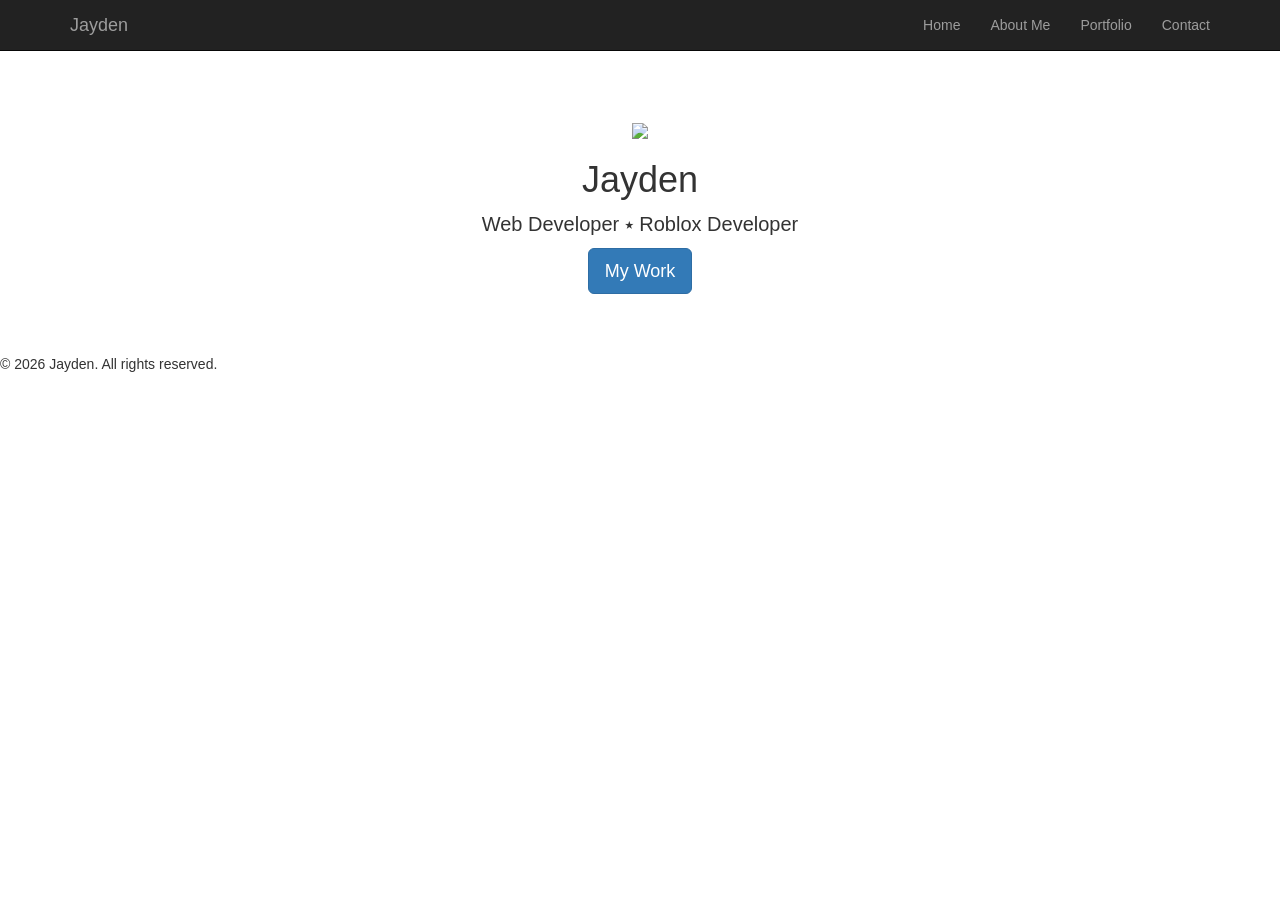
==== index.html @ 9d365aff "Create index.html" ====
<!DOCTYPE html>
<html lang="en">
<head>
    <title>Jayden</title>
    <meta charset="UTF-8">
    <meta name="viewport" content="width=device-width, initial-scale=1">

    <link rel="stylesheet" href="style.css">
    <link rel="stylesheet" href="https://maxcdn.bootstrapcdn.com/bootstrap/3.4.1/css/bootstrap.min.css">

    <script src="https://ajax.googleapis.com/ajax/libs/jquery/3.7.1/jquery.min.js"></script>
    <script src="https://maxcdn.bootstrapcdn.com/bootstrap/3.4.1/js/bootstrap.min.js"></script>
</head>

<body>

<nav class="navbar navbar-inverse navbar-fixed-top">
    <div class="container">
        <div class="navbar-header">
            <button type="button" class="navbar-toggle" data-toggle="collapse" data-target="#myNavbar">
                <span class="icon-bar"></span>
                <span class="icon-bar"></span>
                <span class="icon-bar"></span>
            </button>

            <a class="navbar-brand" href="index.html">Jayden</a>
        </div>

        <div class="collapse navbar-collapse" id="myNavbar">
            <ul class="nav navbar-nav navbar-right">
                <li><a href="index.html">Home</a></li>
                <li><a href="about.html">About Me</a></li>
                <li><a href="portfolio.html">Portfolio</a></li>
                <li><a href="contact.html">Contact</a></li>
            </ul>
        </div>
    </div>
</nav>

<section style="text-align:center; padding:120px 20px 60px;">
    <img src="dice.png" style="max-width:250px; width:100%;">
    
    <h1>Jayden</h1>
    <p style="font-size:20px;">Web Developer ⭑ Roblox Developer</p>

    <button onclick="location.href='portfolio.html'" class="btn btn-primary btn-lg">
        My Work
    </button>
</section>

<footer>
    © 2026 Jayden. All rights reserved.
</footer>

</body>
</html>
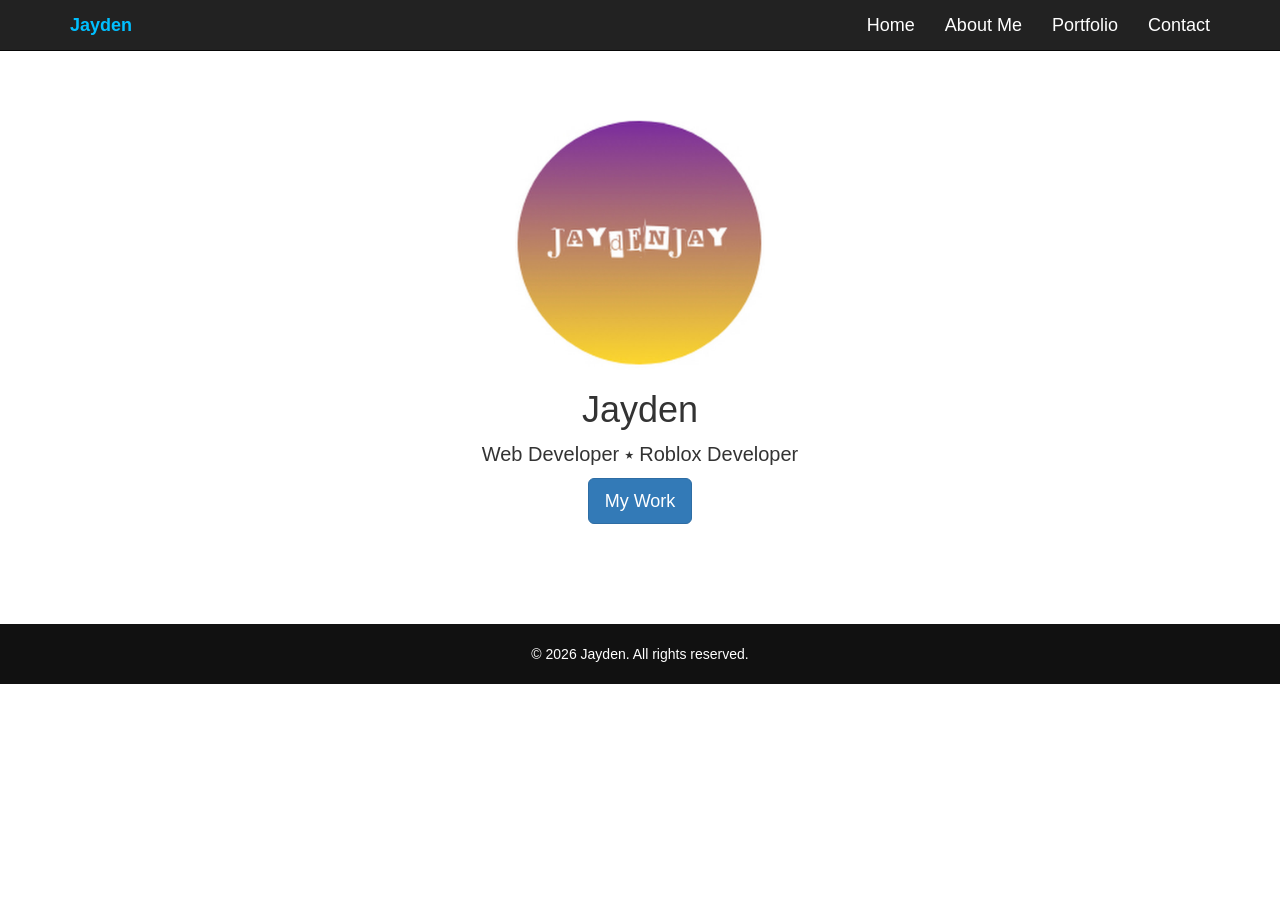
==== commit 1f4f0237: "Update image source in index.html Replaced dice image with channels4_profile image in the HTML." ====
--- a/index.html
+++ b/index.html
@@ -38,7 +38,7 @@
 </nav>
 
 <section style="text-align:center; padding:120px 20px 60px;">
-    <img src="dice.png" style="max-width:250px; width:100%;">
+    <img src="channels4_profile.jpg" style="max-width:250px; width:100%;">
     
     <h1>Jayden</h1>
     <p style="font-size:20px;">Web Developer ⭑ Roblox Developer</p>
--- a/style.css
+++ b/style.css
@@ -0,0 +1,46 @@
+body{
+    font-family: Arial;
+}
+
+footer{
+    text-align:center;
+    padding:20px;
+    background:#111;
+    color:white;
+    margin-top:40px;
+}
+
+/* Navbar */
+.navbar{
+    border:none;
+    background:#000;
+}
+
+.navbar-brand{
+    color:#00bfff !important;
+    font-size:28px;
+    font-weight:bold;
+}
+
+.navbar-nav li a{
+    color:white !important;
+    font-size:18px;
+}
+
+.navbar-nav li a:hover{
+    background:#00ffcc !important;
+    color:black !important;
+    border-radius:8px;
+}
+
+/* Social icons */
+.fa{
+    padding:15px;
+    width:50px;
+    height:50px;
+    border-radius:10%;
+    color:white;
+}
+
+.fa-facebook{ background:#3B5998; }
+.fa-youtube{ background:#bb0000; }
